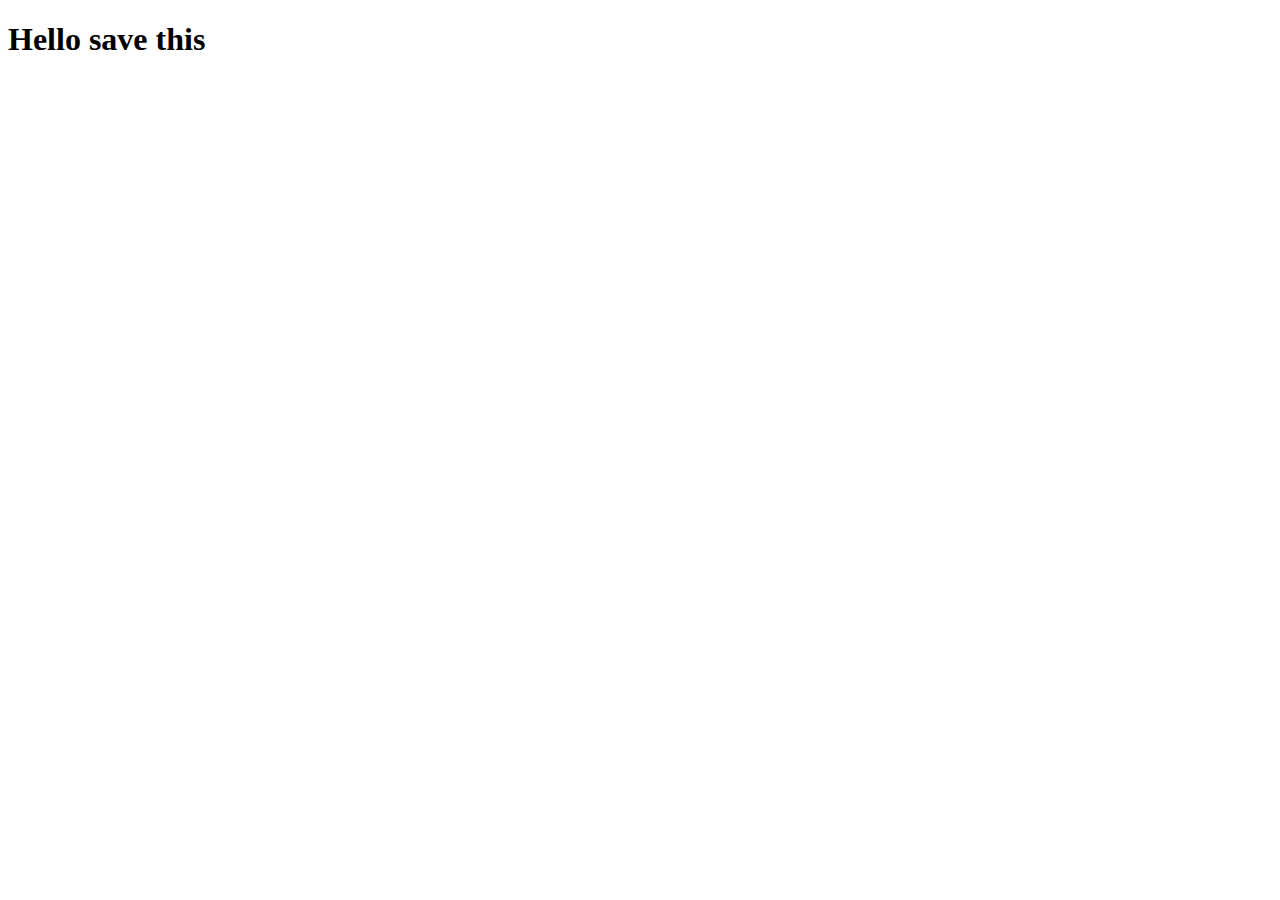
==== tech.html @ 0ae97de3 "Setup" ====
<!DOCTYPE html>
<html lang="en">
  <head>
    <meta charset="UTF-8" />
    <meta name="viewport" content="width=device-width, initial-scale=1.0" />
    <title>Next Website</title>
    <link rel="stylesheet" href="style.css" />
    <script src="app.js"></script>
  </head>
  <body>
    <h1>Hello save this</h1>
  </body>
</html>
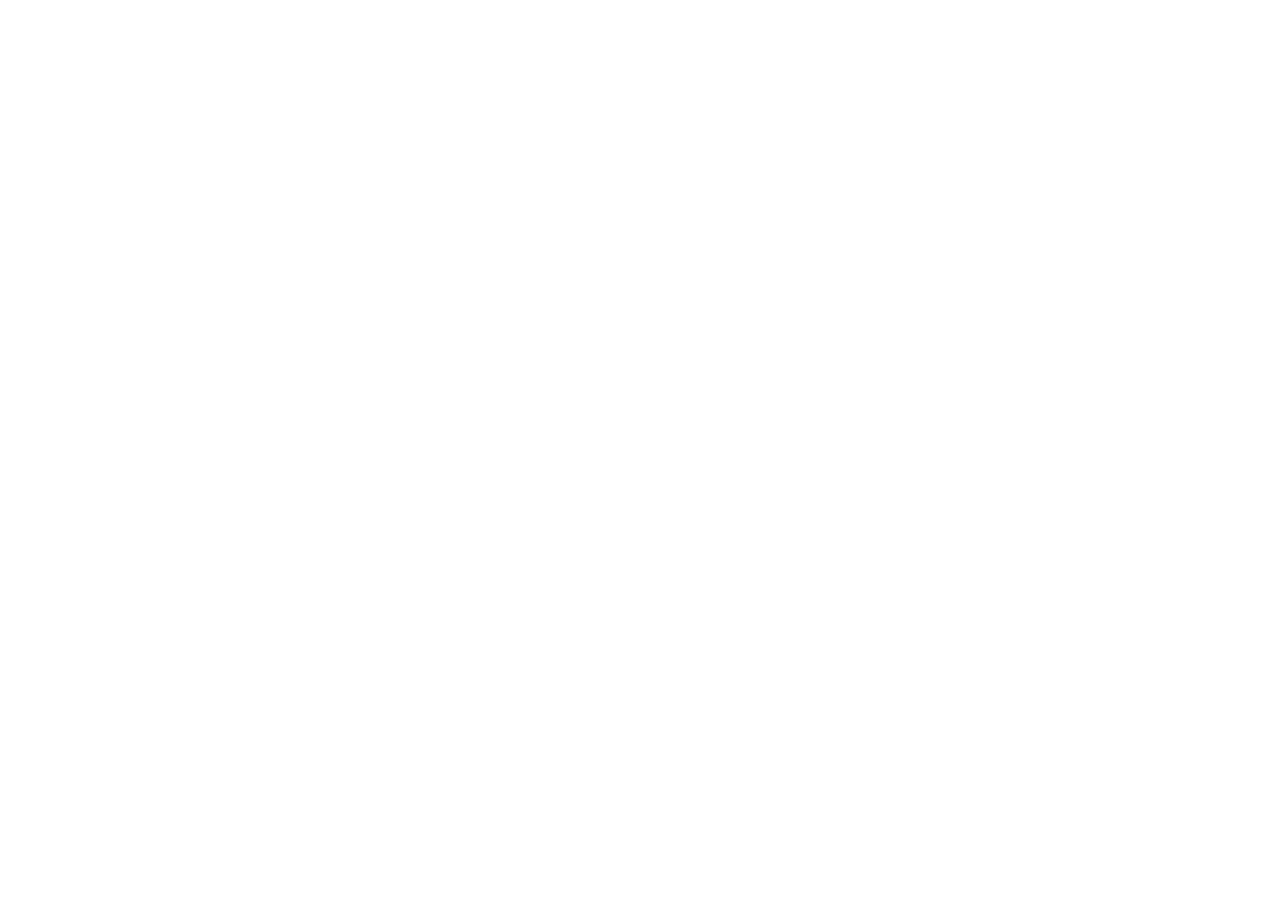
==== commit 882cef97: "Navbar Section" ====
--- a/tech.html
+++ b/tech.html
@@ -7,7 +7,5 @@
     <link rel="stylesheet" href="style.css" />
     <script src="app.js"></script>
   </head>
-  <body>
-    <h1>Hello save this</h1>
-  </body>
+  <body></body>
 </html>
--- a/style.css
+++ b/style.css
@@ -0,0 +1,202 @@
+*{
+    box-sizing: border-box;
+    margin: 0;
+    padding: 0;
+    font-family: 'Kaumbh Sans', sans-serif;
+}
+
+.navbar {
+    background: #131313;
+    height: 80px;
+    display: flex;
+    justify-content: center;
+    align-items: center;
+    font-size: 1.2rem;
+    position: sticky;
+    top: 0;
+    z-index: 999;
+}
+
+.navbar__container{
+    display: flex;
+    justify-content: space-between;
+    height: 80px;
+    z-index: 1;
+    width: 100%;
+    max-width: 1300px;
+    margin: 0 auto ;
+    padding: 0 50px; 
+
+}
+
+#navbar__logo{
+    background-color: #ff8177;
+    background-image: linear-gradient(to top, #ff0844, #ffb199, 100%);
+    background-size: 100%;
+    -webkit-background-clip: text;
+    -moz-background-clip: text;
+    -webkit-text-fill-color: transparent;
+    display: flex;
+    align-items: center;
+    cursor: pointer;
+    text-decoration: none;
+    font-size: 2rem;
+}
+
+.fa-gem{
+    margin-right: 0.5rem;
+}
+
+.navbar__menu{
+    display: flex;
+    align-items: center;
+    list-style: none;
+    text-align: center;
+}
+
+.navbar__item{
+    height: 80px;
+}
+
+.navbar__links{
+    color: #fff;
+    display: flex;
+    align-items: center;
+    justify-content: center;
+    text-decoration: none;
+    padding: 0 1rem;
+    height: 100%;
+}
+
+.navbar__btn{
+    display: flex;
+    justify-content: center;
+    align-items: center;
+    padding: 0 1rem;
+    width: 100%;
+
+}
+
+.button{
+    display: flex;
+    justify-content: center;
+    align-items: center;
+    text-decoration: none;
+    padding: 10px 20px;
+    height: 100%;
+    width: 100%;
+    border: none;
+    outline: none;
+    border-radius: 4px;
+    background: #f77062;
+    color: #fff;
+
+}
+
+.button:hover{
+    background: #4837ff;
+    transition: all 0.3s ease;
+}
+
+.navbar__links:hover{
+    color: #ff7062;
+    transition: all 0.3s ease;
+}
+
+@media screen and (max-width:900px) {
+    .navbar__container{
+        display: flex;
+        justify-content: space-between;
+        height: 80px;
+        z-index: 1;
+        width: 100%;
+        max-width: 1300px;
+        padding: 0;
+    }
+    .navbar__menu{
+        display: grid;
+        grid-template-columns: auto;
+        margin: 0;
+        width: 100%;
+        position: absolute;
+        top: -1000px;
+        opacity: 0;
+        transition: all 0.5s ease;
+        height: 50vh;
+        z-index: -1;
+        background: #131313;
+    }
+
+     
+    .navbar__menu.active {
+        top: 100%;
+        opacity: 1;
+        transition: all 0.5s ease;
+        z-index: 99;
+        height: 50vh;
+        font-size: 1.6rem;
+    }
+
+
+        /* Update selector to use ID */
+    #navbar__logo {
+        padding-left: 25px;
+    }
+
+
+        /* Combine styles under one selector */
+    .navbar__toggle .bar {
+        width: 25px;
+        height: 3px;
+        margin: 5px auto;
+        transition: all 0.3s ease-in-out;
+        background: #fff;
+        display: block; /* Ensure bars are visible in mobile view */
+        cursor: pointer;
+    }
+
+
+    .navbar__item{
+        width: 100%;
+
+    }
+
+    .navbar__links{
+        text-align: center;
+        padding: 2rem;
+        width: 100%;
+        display: table;
+    }
+
+    #mobile-menu{
+        position: absolute;
+        top: 20%;
+        right: 5%;
+        transform: translate(5%, 20%);
+
+    }
+    
+    .navbar__btn {
+        padding-bottom: 2rem;
+    }
+
+    .button{
+        display: flex;
+        justify-content: center;
+        align-items: center;
+        width: 80%;
+        height: 80px;
+        margin: 0;
+    }
+
+
+    /* Update selectors to match 'is-active' */
+    #mobile-menu.is-active .bar:nth-child(2) {
+        opacity: 0;
+    }
+
+    #mobile-menu.is-active .bar:nth-child(1) {
+        transform: translate(8px) rotate(-45deg);
+    }
+
+}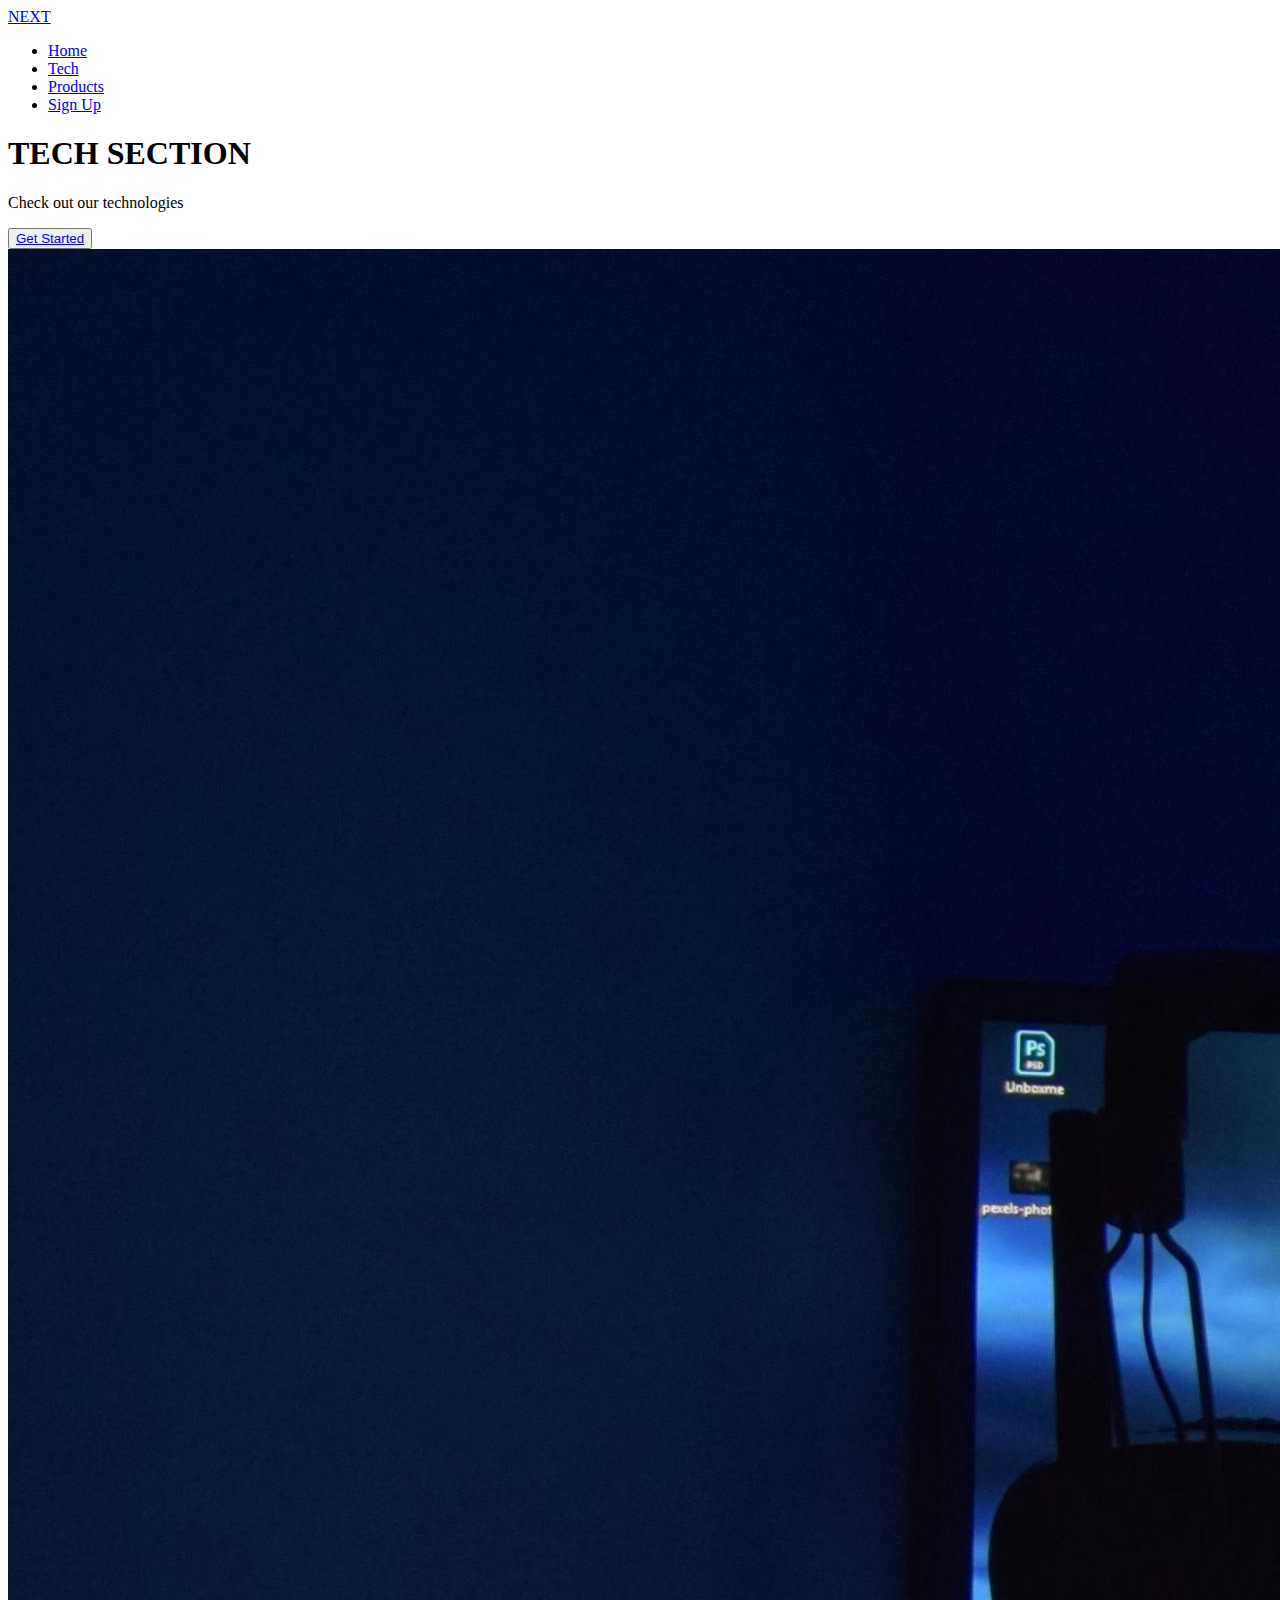
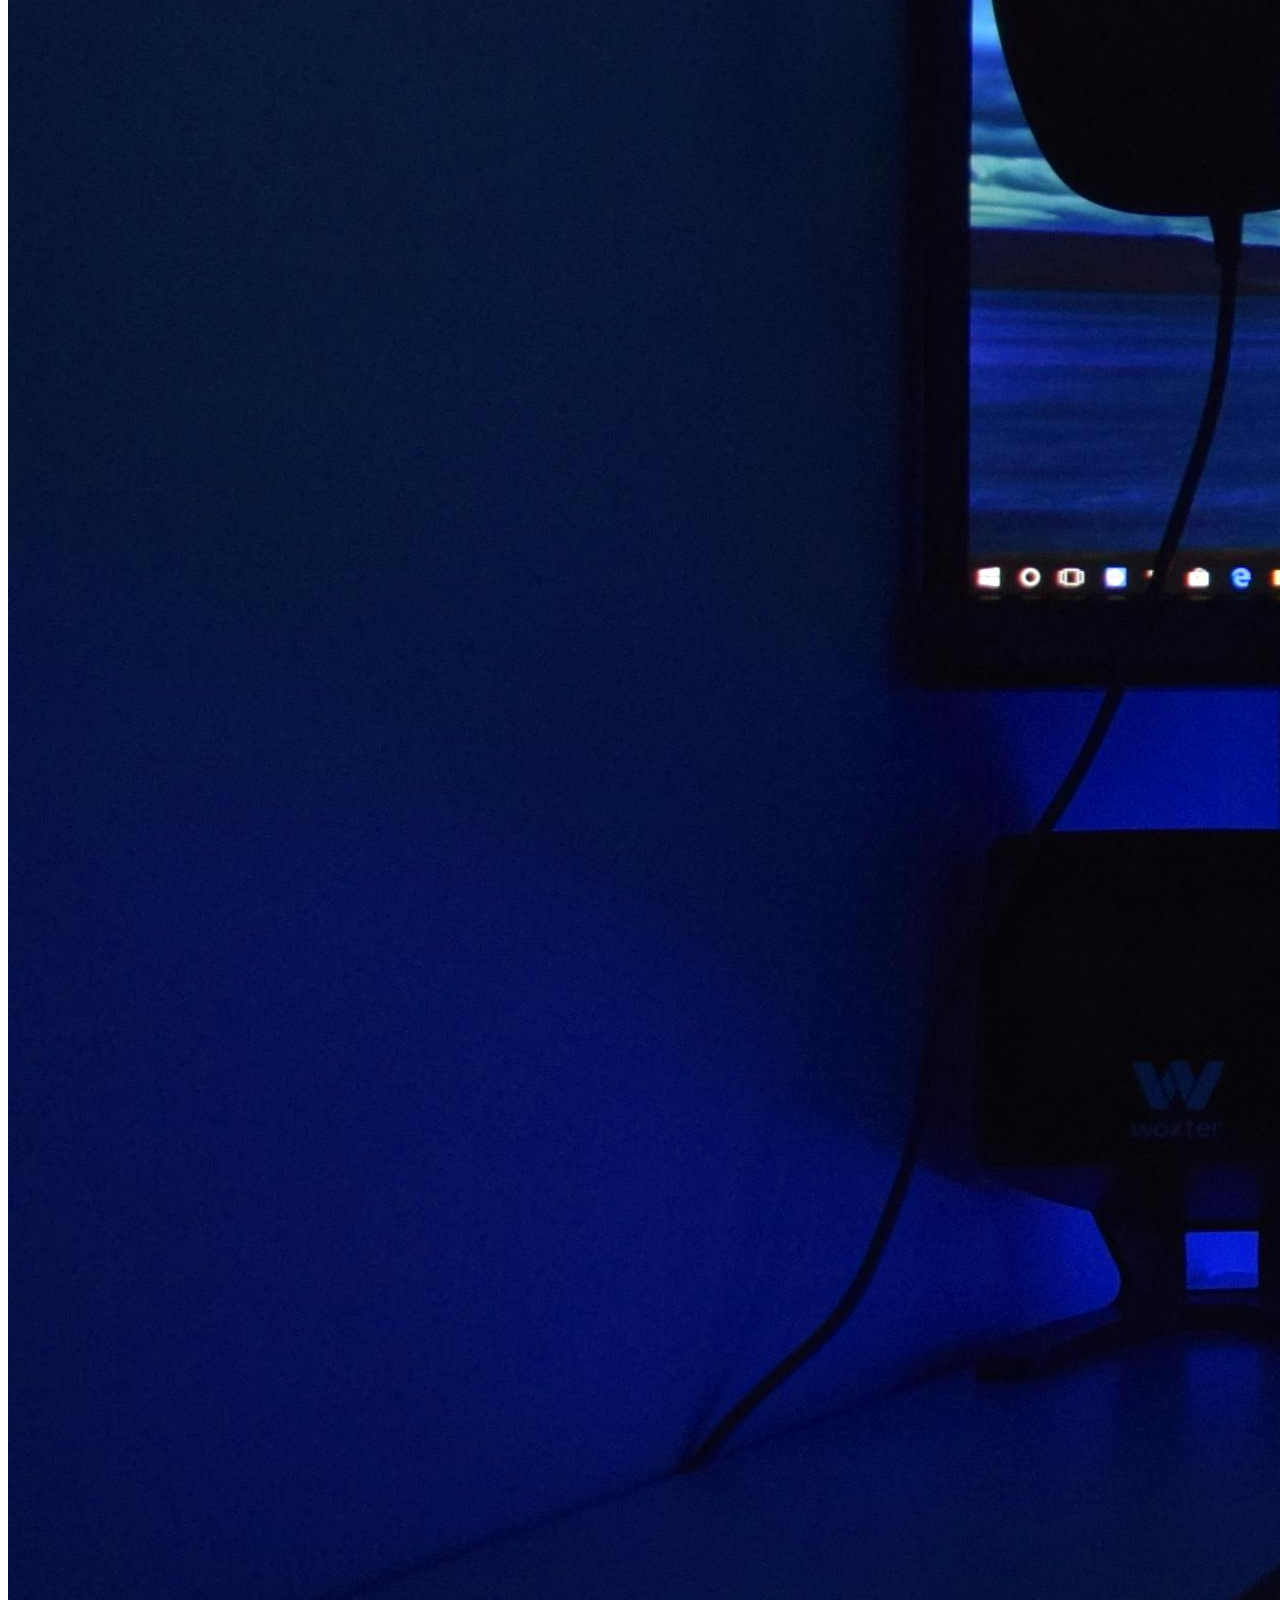
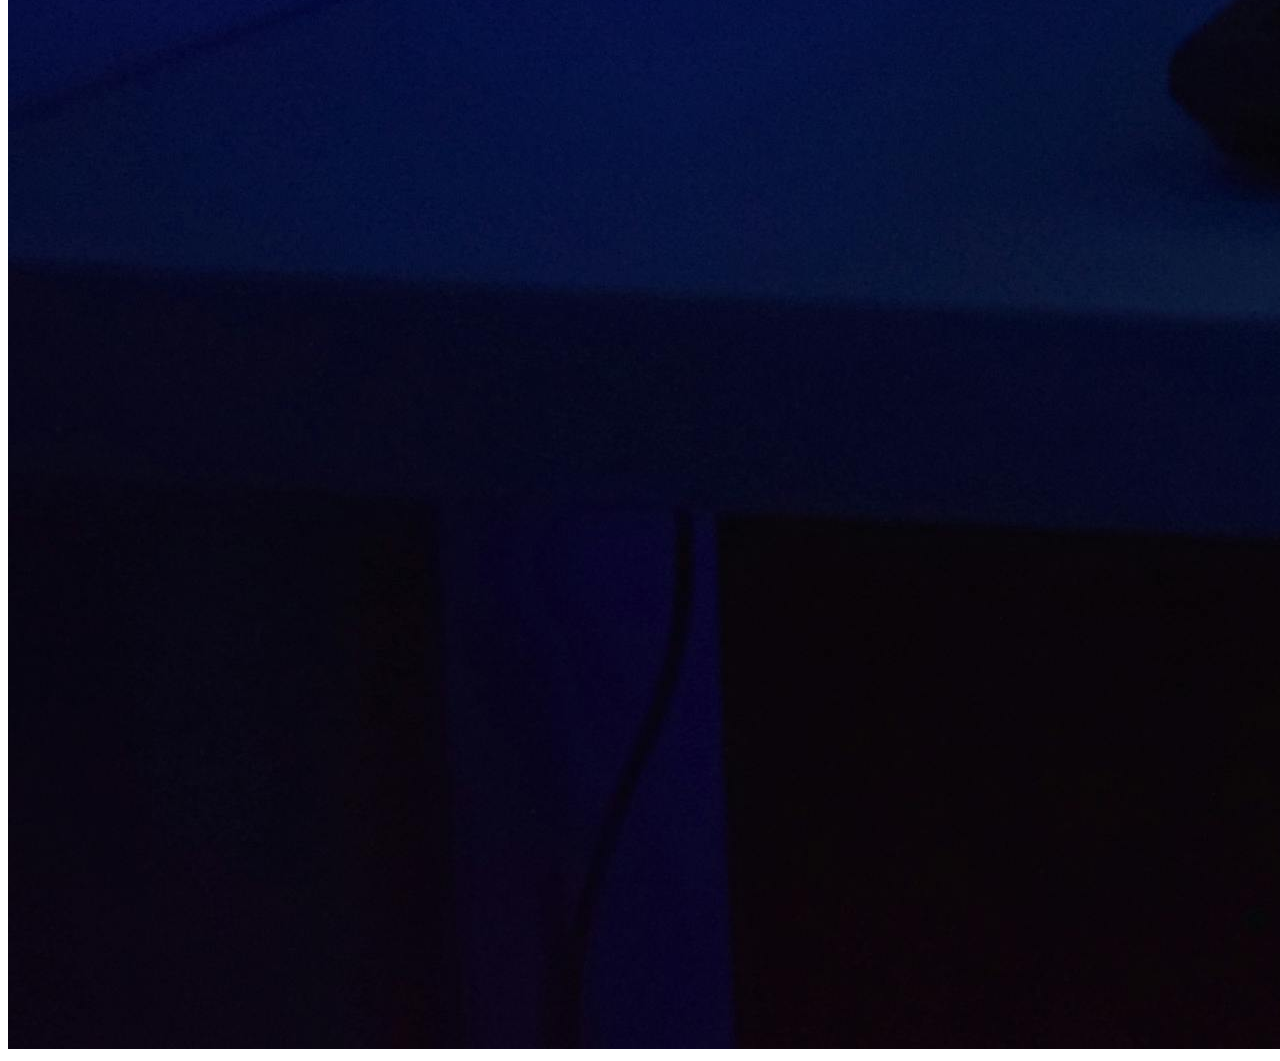
==== commit 01e1a394: "Fixing errors and completing the project" ====
--- a/tech.html
+++ b/tech.html
@@ -3,9 +3,56 @@
   <head>
     <meta charset="UTF-8" />
     <meta name="viewport" content="width=device-width, initial-scale=1.0" />
-    <title>Next Website</title>
-    <link rel="stylesheet" href="style.css" />
+    <title>HTML CSS Website</title>
+    <link rel="stylesheet" href="styles.css" />
+    <link
+      rel="stylesheet"
+      href="https://use.fontawesome.com/releases/v5.14.0/css/all.css"
+      integrity="sha384-HzLeBuhoNPvSl5KYnjx0BT+WB0QEEqLprO+NBkkk5gbc67FTaL7XIGa2w1L0Xbgc"
+      crossorigin="anonymous"
+    />
+    <link
+      href="https://fonts.googleapis.com/css2?family=Kumbh+Sans:wght@400;700&display=swap"
+      rel="stylesheet"
+    />
+  </head>
+  <body>
+    <nav class="navbar">
+      <div class="navbar__container">
+        <a href="/" id="navbar__logo"><i class="fas fa-gem"></i>NEXT</a>
+        <div class="navbar__toggle" id="mobile-menu">
+          <span class="bar"></span> <span class="bar"></span>
+          <span class="bar"></span>
+        </div>
+        <ul class="navbar__menu">
+          <li class="navbar__item">
+            <a href="/" class="navbar__links">Home</a>
+          </li>
+          <li class="navbar__item">
+            <a href="/tech" class="navbar__links">Tech</a>
+          </li>
+          <li class="navbar__item">
+            <a href="/products" class="navbar__links">Products</a>
+          </li>
+          <li class="navbar__btn">
+            <a href="/sign-up" class="button">Sign Up</a>
+          </li>
+        </ul>
+      </div>
+    </nav>
+    <div class="main">
+      <div class="main__container">
+        <div class="main__content">
+          <h1>TECH SECTION</h1>
+          <p>Check out our technologies</p>
+          <button class="main__btn"><a href="#">Get Started</a></button>
+        </div>
+        <div class="main__img-container">
+          <img id="main__img" src="images/pic2.jpg" />
+        </div>
+      </div>
+    </div>
+
     <script src="app.js"></script>
-  </head>
-  <body></body>
+  </body>
 </html>
